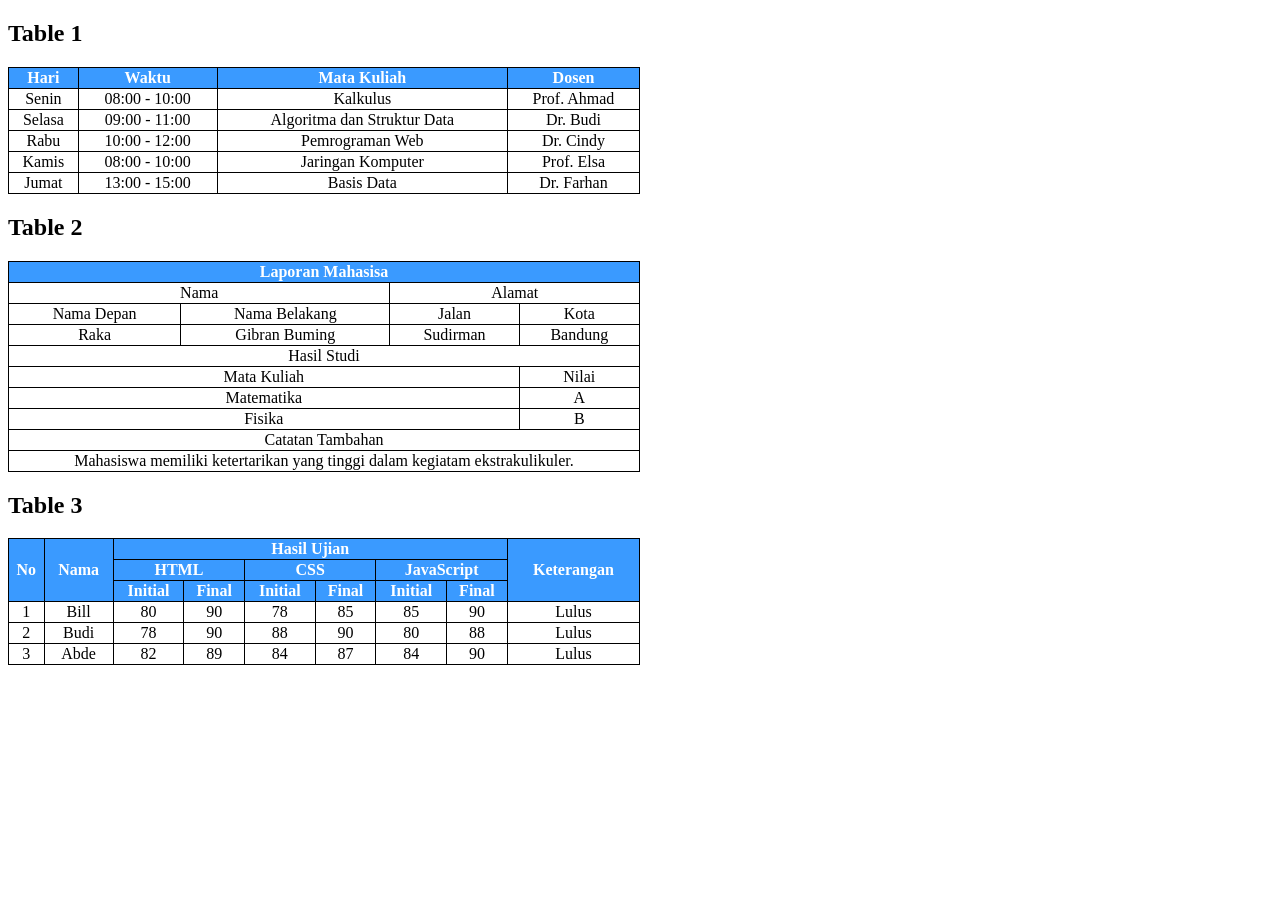
==== tugas1.html @ 84f8af46 "initial commit" ====
<!DOCTYPE html>
<html lang="en">
<head>
    <meta charset="UTF-8">
    <meta name="viewport" content="width=device-width, initial-scale=1.0">
    <title>Tugas 1 HTML</title>
    <style>
        .table1{
            font-family: 'Times New Roman', Times, serif;
            table-layout: auto;
            width: 50%; 
            border-collapse: collapse;     
        }

        .table1 td, .table1 th{
            border: 1px solid black;
            text-align: center;
        }

        .table1 th{
            background-color: #3A9AFF;
            color: white;
        }

        .table2{
            border-collapse: collapse;
            width: 50%;
            font-family: 'Times New Roman', Times, serif;
        }

        .table2 td, .table2 th{
            border: 1px solid black;
            text-align: center;
        }

        .judul{
            background-color: #3A9AFF;
            color: white;
            font-weight: bold;
        }

        .table3{
            border-collapse: collapse;
            width: 50%;
            font-family: 'Times New Roman', Times, serif;
        }

        .table3 td, .table3 th{
            border: 1px solid black;
            text-align: center;
        }


    </style>
</head>

<body>
    <h2>Table 1</h2>

    <table class="table1">
        <tr>
            <th>Hari</th>
            <th>Waktu</th>
            <th>Mata Kuliah</th>
            <th>Dosen</th>
        </tr>
        <tr>
            <td>Senin</td>
            <td>08:00 - 10:00</td>
            <td>Kalkulus</td>
            <td>Prof. Ahmad</td>
        </tr>
        <tr>
            <td>Selasa</td>
            <td>09:00 - 11:00</td>
            <td>Algoritma dan Struktur Data</td>
            <td>Dr. Budi</td>
        </tr>
        <tr>
            <td>Rabu</td>
            <td>10:00 - 12:00</td>
            <td>Pemrograman Web</td>
            <td>Dr. Cindy</td>
        </tr>
        <tr>
            <td>Kamis</td>
            <td>08:00 - 10:00</td>
            <td>Jaringan Komputer</td>
            <td>Prof. Elsa</td>
        </tr>
        <tr>
            <td>Jumat</td>
            <td>13:00 - 15:00</td>
            <td>Basis Data</td>
            <td>Dr. Farhan</td>
        </tr>
    </table>
    
    <h2>Table 2</h2>
    <table class="table2">
    <tr class="judul"><td colspan="4">Laporan Mahasisa</td></tr>
    

    <tr class="section"></tr>
    <td colspan="2">Nama</td>
    <td colspan="2">Alamat</td>

    <tr>
        <td>Nama Depan</td>
        <td>Nama Belakang</td>
        <td>Jalan</td>
        <td>Kota</td>
    </tr>

    <tr>
        <td>Raka</td>
        <td>Gibran Buming</td>
        <td>Sudirman</td>
        <td>Bandung</td>
    </tr>

    <tr class="section"></tr>
    <td colspan="4">Hasil Studi</td>
    
    <tr>
        <td colspan="3">Mata Kuliah</td>
        <td>Nilai</td>
    </tr>

    <tr>
        <td colspan="3">Matematika</td>
        <td>A</td>
    </tr>

    <tr>
        <td colspan="3">Fisika</td>
        <td>B</td>
    </tr>

    <tr class="section">
        <td colspan="4">Catatan Tambahan</td>
    </tr>

    <tr>
        <td colspan="4">Mahasiswa memiliki ketertarikan yang tinggi dalam kegiatam ekstrakulikuler.</td>
    </tr>
    </table>  

    <h2>Table 3</h2>

    <table class="table3">
        <tr class="judul">
            <th rowspan="3">No</th>
            <th rowspan="3">Nama</th>
            <th colspan="6">Hasil Ujian</th>
            <th rowspan="3">Keterangan</th>
        </tr>

        <tr class="judul">
            <th colspan="2">HTML</th>
            <th colspan="2">CSS</th>
            <th colspan="2">JavaScript</th>
        </tr>

        <tr class="judul">
            <th>Initial</th>
            <th>Final</th>
            <th>Initial</th>
            <th>Final</th>
            <th>Initial</th>
            <th>Final</th>
        </tr>

        <tr>
            <td>1</td>
            <td>Bill</td>
            <td>80</td>
            <td>90</td>
            <td>78</td>
            <td>85</td>
            <td>85</td>
            <td>90</td>
            <td>Lulus</td>
        </tr>

        <tr>
            <td>2</td>
            <td>Budi</td>
            <td>78</td>
            <td>90</td>
            <td>88</td>
            <td>90</td>
            <td>80</td>
            <td>88</td>
            <td>Lulus</td>
        </tr>

        <tr>
            <td>3</td>
            <td>Abde</td>
            <td>82</td>
            <td>89</td>
            <td>84</td>
            <td>87</td>
            <td>84</td>
            <td>90</td>
            <td>Lulus</td>
        </tr>
    </table>
</body>
</html>
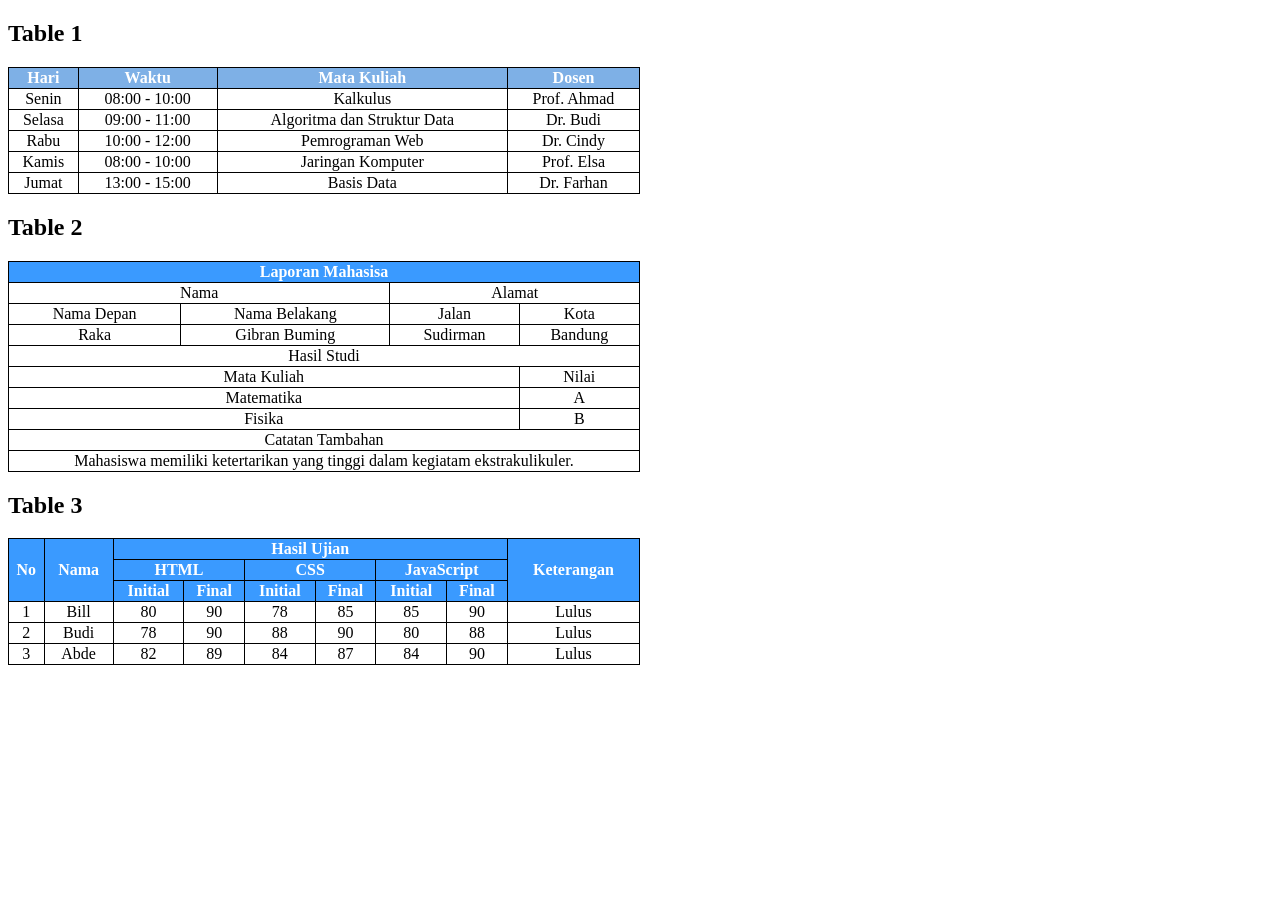
==== commit 821573ab: "update" ====
--- a/tugas1.html
+++ b/tugas1.html
@@ -18,7 +18,7 @@
         }
 
         .table1 th{
-            background-color: #3A9AFF;
+            background-color: #7eb0e6;
             color: white;
         }
 
